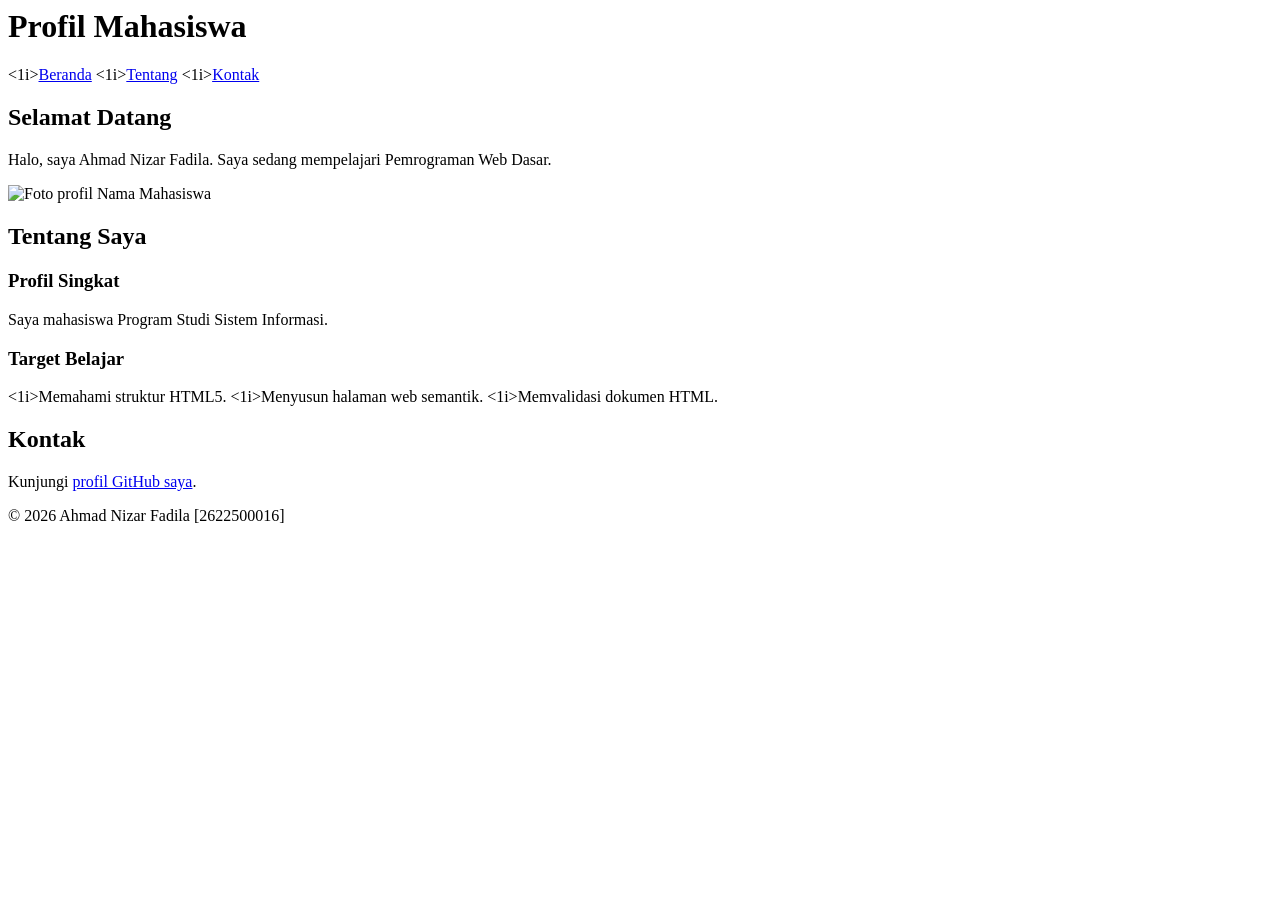
==== pertemuan-02/index.html @ 997a4bcb "foto profil" ====
<DOTYPE html> 
    <html lang="in"> 
      <head>
        <meta charset="UTF-8">
        <meta name="viewport" content="width=device-width, initial-scale=1.0">
        <title>Profil Mahasiswa</title>
      </head>
      <body>
        <header>
          <h1>Profil Mahasiswa</h1>
          <nav>
            <u1>
              <1i><a href="#home">Beranda</a></1i>
              <1i><a href="#about">Tentang</a></1i>
              <1i><a href="#contact">Kontak</a></1i>
            </u1>
          </nav>
        </header>
        
        <main>
          <section id="home">
            <h2>Selamat Datang</h2>
            <p>Halo, saya Ahmad Nizar Fadila. Saya sedang mempelajari Pemrograman Web Dasar.</p>
            <img src="img/foto-profil.jpg" alt="Foto profil Nama Mahasiswa">
          </section>

          <section id="about">
            <h2>Tentang Saya</h2>
            <article>
              <h3>Profil Singkat</h3>
              <p>Saya mahasiswa Program Studi Sistem Informasi.</p>

              <h3>Target Belajar</h3>
              <o1>
                <1i>Memahami struktur HTML5.</1i>
                <1i>Menyusun halaman web semantik.</1i>
                <1i>Memvalidasi dokumen HTML.</1i>
              </o1>
            </article>
          </section>

          <section id="contact">
            <h2>Kontak</h2>
            <p>Kunjungi <a href="https://github.com/username">profil GitHub saya</a>.</p>
          </section>
        </main>

        <footer>
          <p>&copy; 2026 Ahmad Nizar Fadila [2622500016]</p>
        </footer>
      </body>
    </html>
</DOTYPE
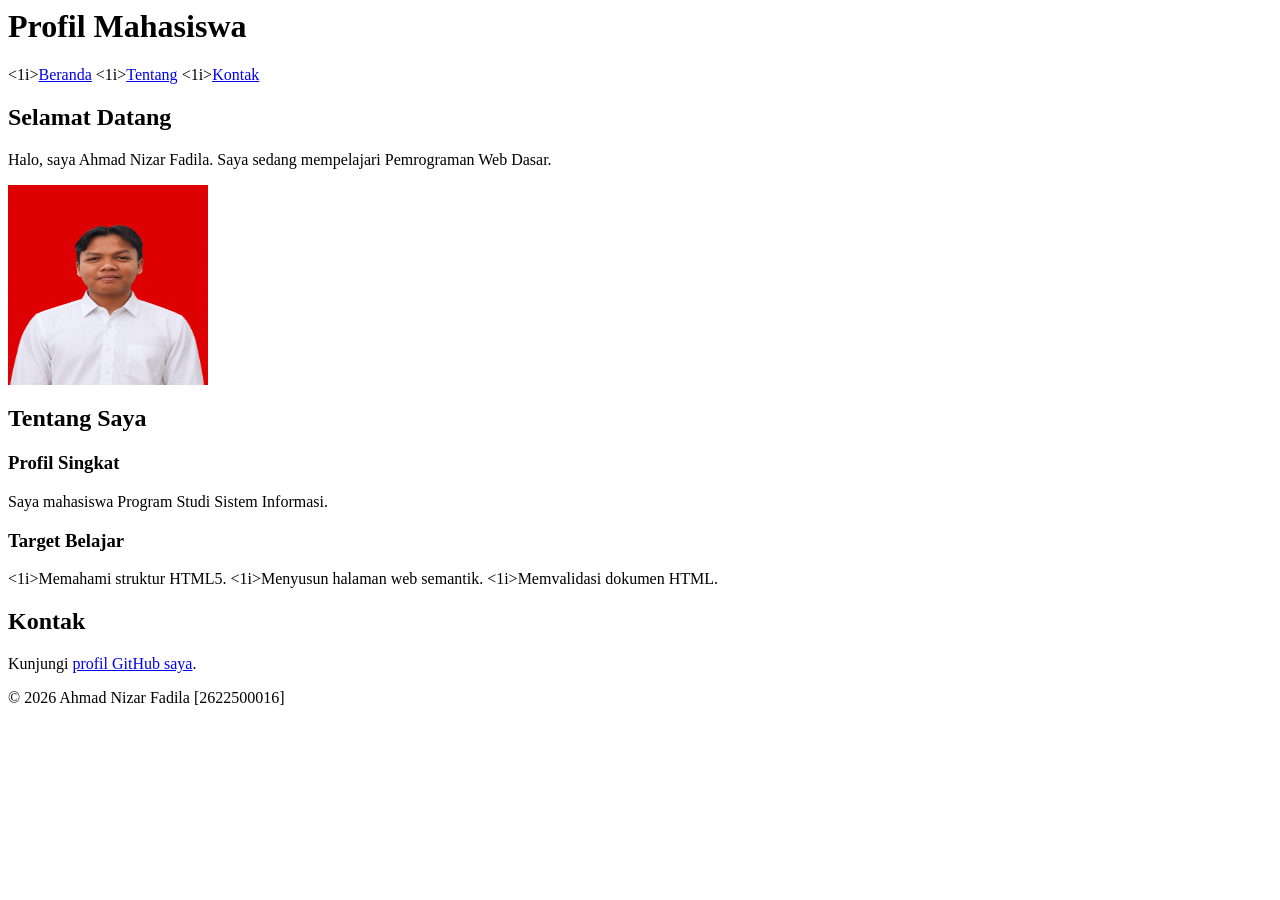
==== commit 489e2836: "foto profil" ====
--- a/pertemuan-02/index.html
+++ b/pertemuan-02/index.html
@@ -21,7 +21,7 @@
           <section id="home">
             <h2>Selamat Datang</h2>
             <p>Halo, saya Ahmad Nizar Fadila. Saya sedang mempelajari Pemrograman Web Dasar.</p>
-            <img src="img/foto-profil.jpg" alt="Foto profil Nama Mahasiswa">
+            <img src="../foto-profil.jpg.png" alt="Foto profil Nama Mahasiswa" width = 200 height =  200>
           </section>
 
           <section id="about">
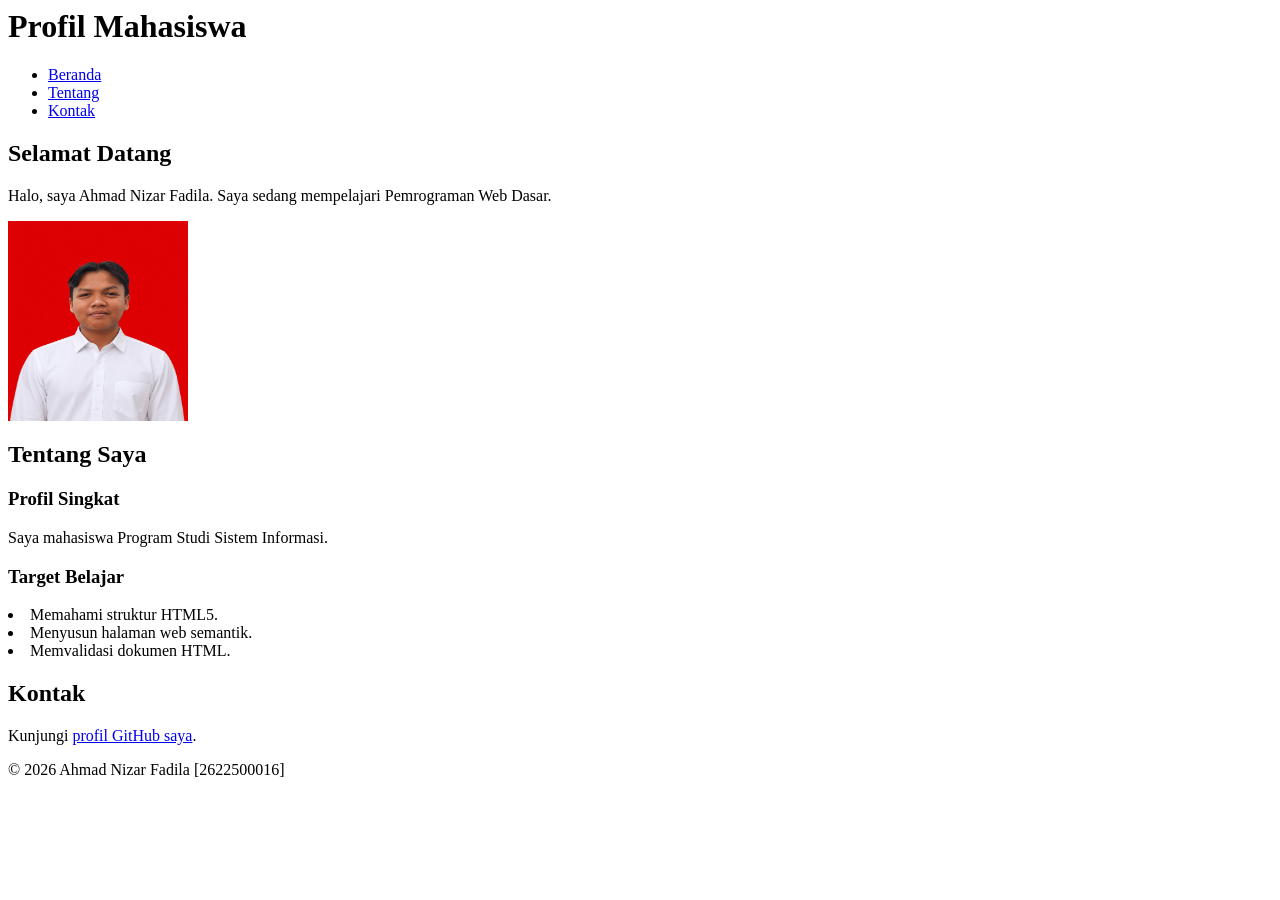
==== commit 4a3d2a79: "index css html" ====
--- a/pertemuan-02/index.html
+++ b/pertemuan-02/index.html
@@ -1,27 +1,27 @@
 <DOTYPE html> 
-    <html lang="in"> 
+<html lang="in"> 
       <head>
         <meta charset="UTF-8">
         <meta name="viewport" content="width=device-width, initial-scale=1.0">
         <title>Profil Mahasiswa</title>
-      </head>
-      <body>
-        <header>
-          <h1>Profil Mahasiswa</h1>
-          <nav>
-            <u1>
-              <1i><a href="#home">Beranda</a></1i>
-              <1i><a href="#about">Tentang</a></1i>
-              <1i><a href="#contact">Kontak</a></1i>
-            </u1>
-          </nav>
-        </header>
+  </head>
+  <body>
+    <header>
+    <h1>Profil Mahasiswa</h1>
+    <nav>
+    <ul>
+      <li><a href="#home">Beranda</a></li>
+      <li><a href="#about">Tentang</a></li>
+      <li><a href="#contact">Kontak</a></li>
+    </ul>
+    </nav>
+   </header>
         
         <main>
           <section id="home">
             <h2>Selamat Datang</h2>
             <p>Halo, saya Ahmad Nizar Fadila. Saya sedang mempelajari Pemrograman Web Dasar.</p>
-            <img src="../foto-profil.jpg.png" alt="Foto profil Nama Mahasiswa" width = 200 height =  200>
+            <img src="../foto-profil.jpg.png" alt="Foto profil Ahmad Nizar Fadila" width = 180 height =  200>
           </section>
 
           <section id="about">
@@ -32,9 +32,9 @@
 
               <h3>Target Belajar</h3>
               <o1>
-                <1i>Memahami struktur HTML5.</1i>
-                <1i>Menyusun halaman web semantik.</1i>
-                <1i>Memvalidasi dokumen HTML.</1i>
+                <li>Memahami struktur HTML5.</li>
+                <li>Menyusun halaman web semantik.</li>
+                <li>Memvalidasi dokumen HTML.</li>
               </o1>
             </article>
           </section>
@@ -50,5 +50,5 @@
         </footer>
       </body>
     </html>
-</DOTYPE
 
+
